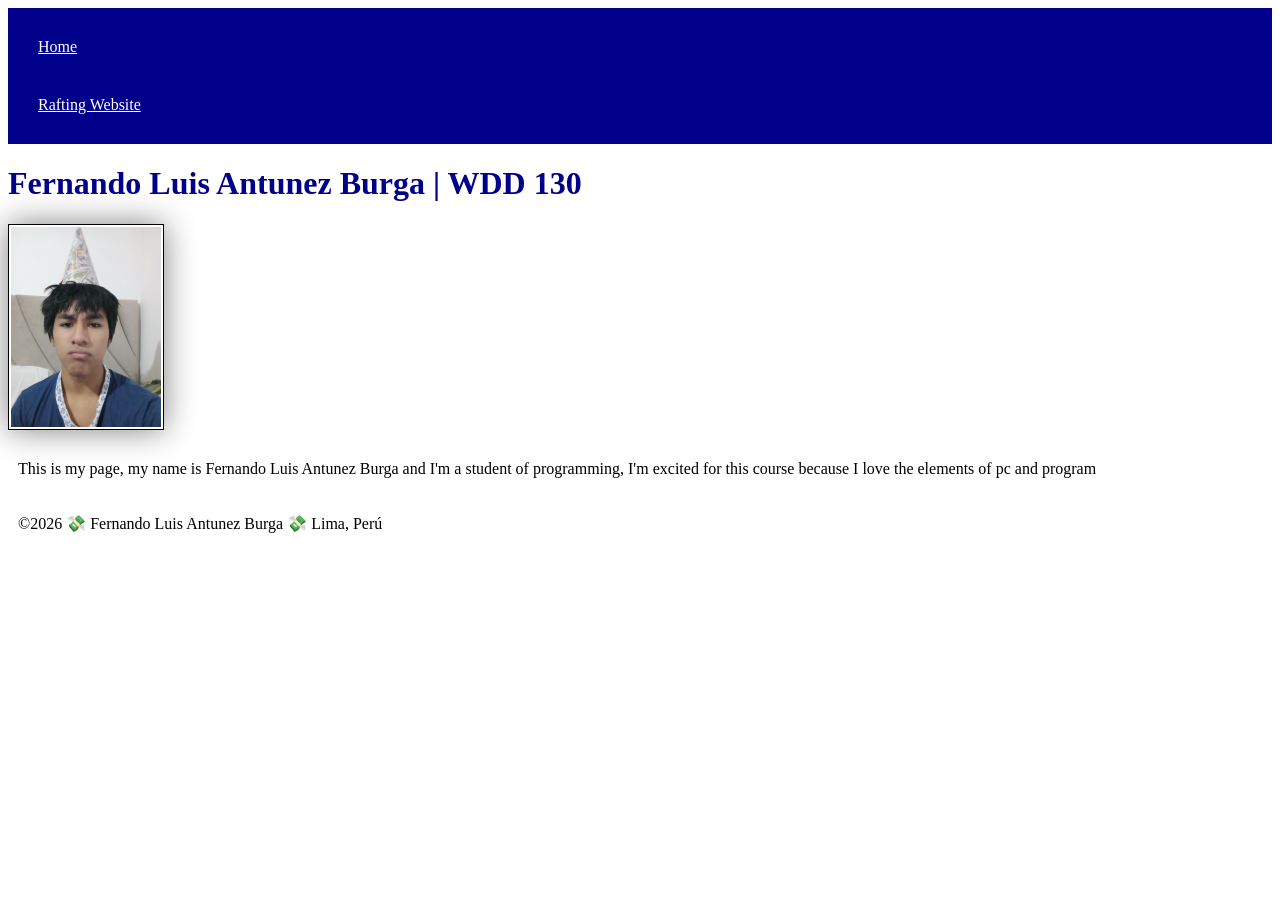
==== index.html @ 3e25eb55 "yes" ====
<!DOCTYPE html>
<html lang="en-US">

<head>
    <meta charset="UTF-8">
    <meta name="viewport" content="width=device-width, initial-scale=1.0">
    <title>Fernando Luis Antunez Burga | WDD 130</title>
    <link rel="stylesheet" href="styles/styles.css">
</head>

<body>
    <header>
        <nav>
            <a href="#">Home</a>
            <a href="wwr/">Rafting Website</a>
        </nav>
    </header>
    <main>
        <h1>Fernando Luis Antunez Burga | WDD 130</h1>
        <img src="images/profile.jpg" alt="Fernando Luis Antunez Burga" width="200">
        <p>This is my page, my name is Fernando Luis Antunez Burga and I'm a student of programming, I'm excited for this course because I love the elements of pc and program</p>
    </main>
    <footer>
        <p>©2026 💸 Fernando Luis Antunez Burga 💸 Lima, Perú</p>
    </footer>
</body>

</html>
---- styles/styles.css ----
nav {
  background-color: darkblue;
  padding: 10px;
}

nav a {
  color: white;
  display: block;
  padding: 20px;
}

h1 {
  color: darkblue;
}

img {
  width: 150px;
  height: auto;
  border: 1px solid black;
  padding: 2px;
  box-shadow: 0 0 30px gray;
}

p {
  padding: 10px;
}
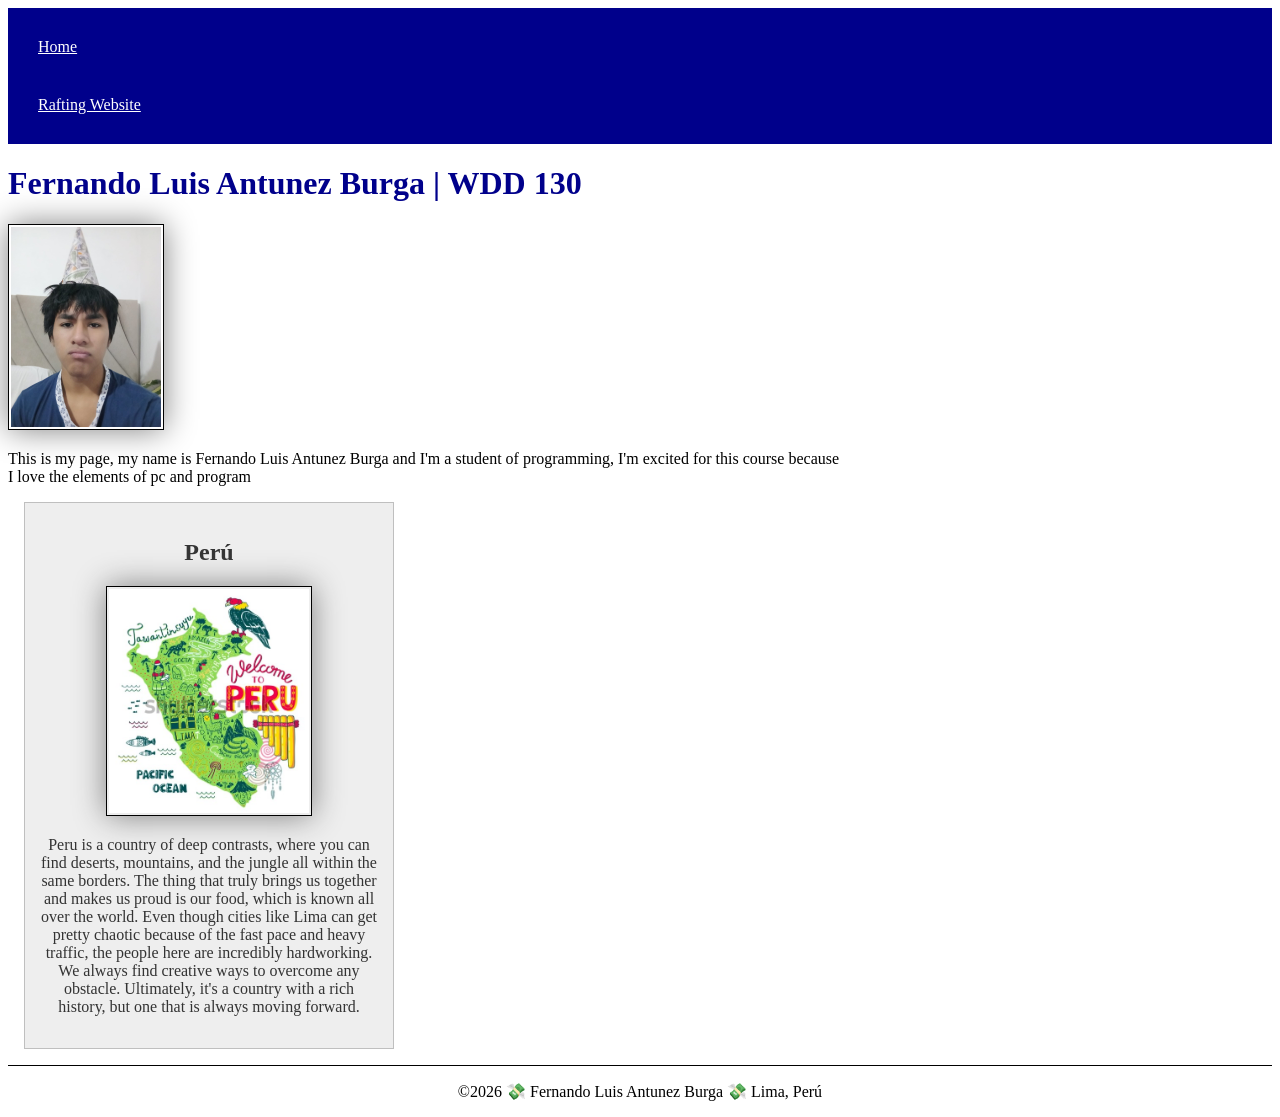
==== commit 00313954: "confirmad" ====
--- a/index.html
+++ b/index.html
@@ -5,6 +5,8 @@
     <meta charset="UTF-8">
     <meta name="viewport" content="width=device-width, initial-scale=1.0">
     <title>Fernando Luis Antunez Burga | WDD 130</title>
+    <meta name="description" content="Describe your home page here using keywords like your name, the course, the purpose of the page.">
+    <meta name="author" content="Your name">
     <link rel="stylesheet" href="styles/styles.css">
 </head>
 
@@ -20,6 +22,11 @@
         <img src="images/profile.jpg" alt="Fernando Luis Antunez Burga" width="200">
         <p>This is my page, my name is Fernando Luis Antunez Burga and I'm a student of programming, I'm excited for this course because I love the elements of pc and program</p>
     </main>
+    <aside>
+        <h2>Perú</h2>
+        <img src="images/PERU.jpg" alt="My country"> 
+        <p>Peru is a country of deep contrasts, where you can find deserts, mountains, and the jungle all within the same borders. The thing that truly brings us together and makes us proud is our food, which is known all over the world. Even though cities like Lima can get pretty chaotic because of the fast pace and heavy traffic, the people here are incredibly hardworking. We always find creative ways to overcome any obstacle. Ultimately, it's a country with a rich history, but one that is always moving forward.</p>
+    </aside>
     <footer>
         <p>©2026 💸 Fernando Luis Antunez Burga 💸 Lima, Perú</p>
     </footer>
--- a/styles/styles.css
+++ b/styles/styles.css
@@ -14,7 +14,7 @@
 }
 
 img {
-  width: 150px;
+  width: 160px;
   height: auto;
   border: 1px solid black;
   padding: 2px;
@@ -25,3 +25,36 @@
   padding: 10px;
 }
 
+main {
+  max-width: 840px;
+}
+
+aside {
+  width: 21rem;
+  margin: 1rem;
+  border: 1px solid rgb(0 0 0 / 0.2); /* 1️⃣ */
+  padding: 1rem;
+  background-color: #eee;
+  color: #333;
+  text-align: center;
+}
+
+aside img {
+  width: 200px;
+  height: auto;
+}
+
+main img {
+  width: 150px;
+  height: auto;
+}
+
+p {
+  padding: 0;
+}
+
+footer {
+  margin-top: 15px;
+  border-top: 1px solid #000;
+  text-align: center;
+}
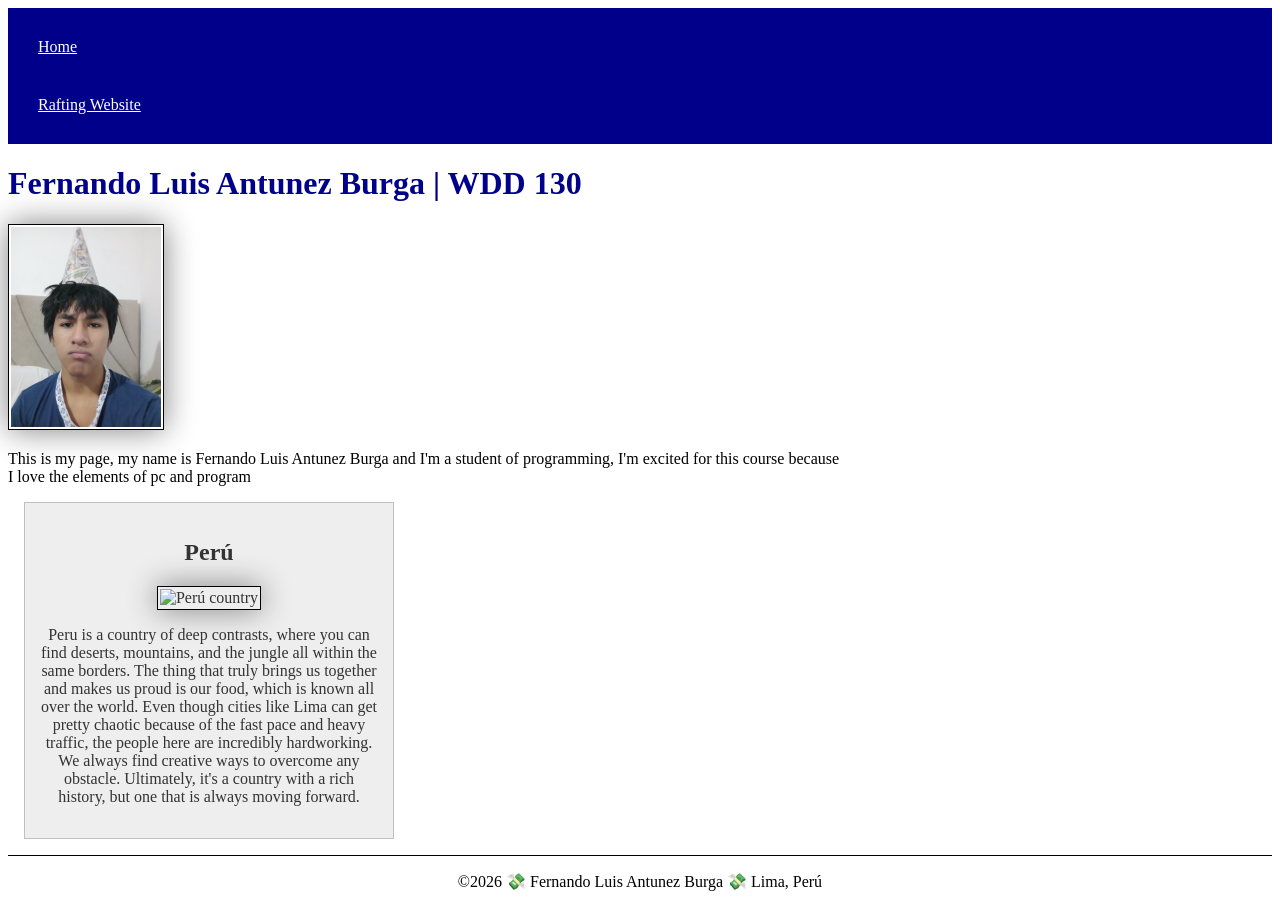
==== commit cbfaa73a: "confirmed to" ====
--- a/index.html
+++ b/index.html
@@ -5,8 +5,8 @@
     <meta charset="UTF-8">
     <meta name="viewport" content="width=device-width, initial-scale=1.0">
     <title>Fernando Luis Antunez Burga | WDD 130</title>
-    <meta name="description" content="Describe your home page here using keywords like your name, the course, the purpose of the page.">
-    <meta name="author" content="Your name">
+    <meta name="description" content="This is my page for the Web Fundamentals course. My name is Fernando Luis Antunez Burga, and the purpose of this page is to introduce my country, Peru.">
+    <meta name="author" content="Fernando Luis Antunez Burga">
     <link rel="stylesheet" href="styles/styles.css">
 </head>
 
@@ -24,7 +24,7 @@
     </main>
     <aside>
         <h2>Perú</h2>
-        <img src="images/PERU.jpg" alt="My country"> 
+        <img src="images/peru.jpg" alt="Perú country"> 
         <p>Peru is a country of deep contrasts, where you can find deserts, mountains, and the jungle all within the same borders. The thing that truly brings us together and makes us proud is our food, which is known all over the world. Even though cities like Lima can get pretty chaotic because of the fast pace and heavy traffic, the people here are incredibly hardworking. We always find creative ways to overcome any obstacle. Ultimately, it's a country with a rich history, but one that is always moving forward.</p>
     </aside>
     <footer>
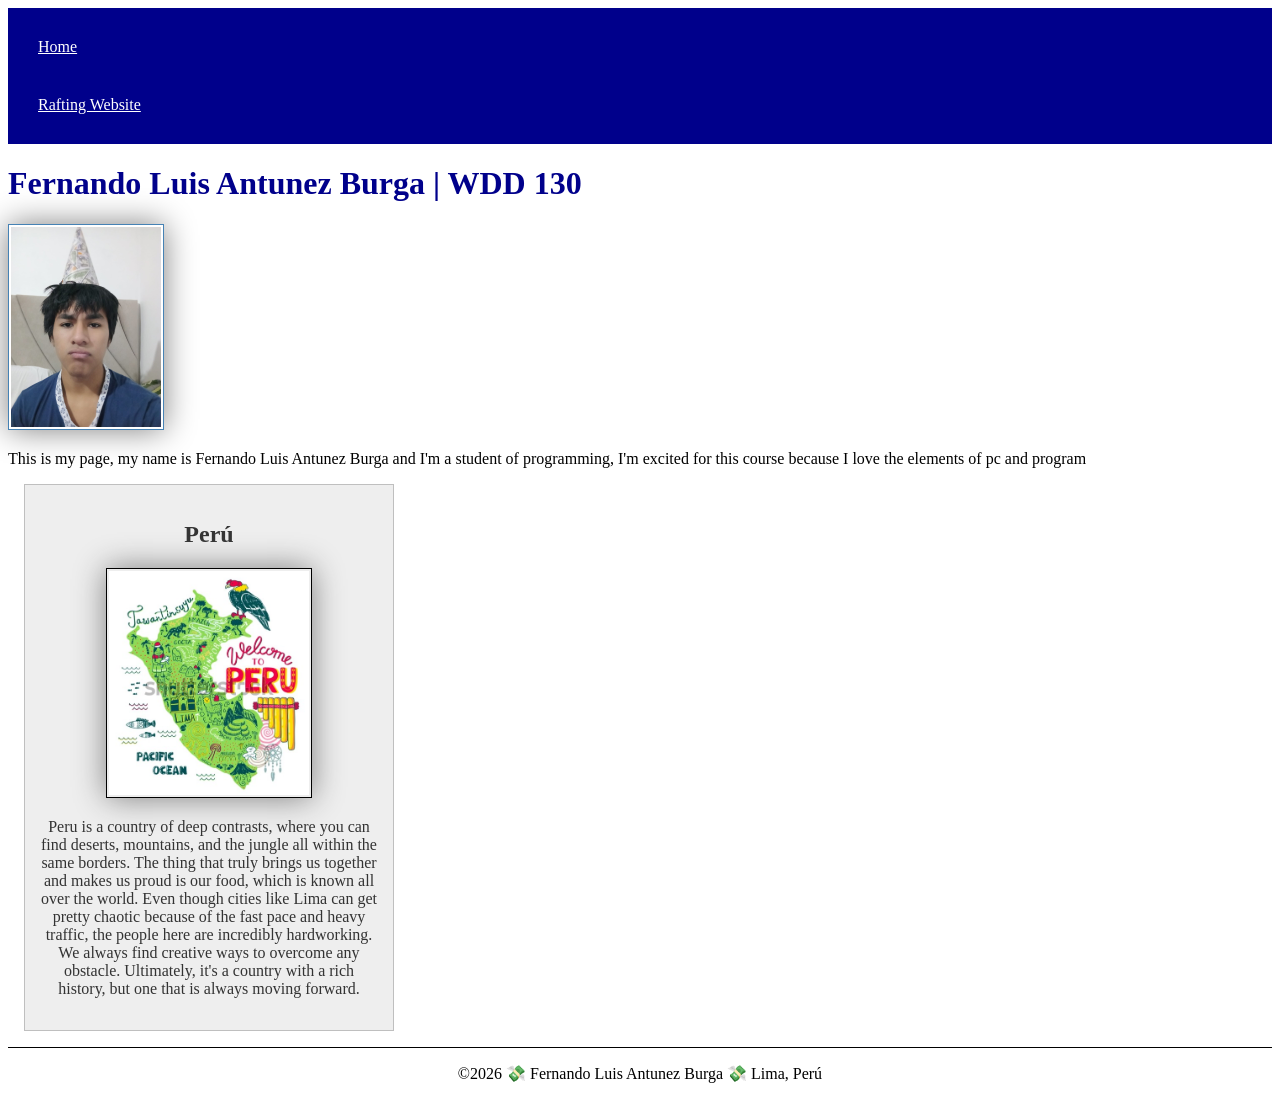
==== commit 02fb2f6e: "YES" ====
--- a/index.html
+++ b/index.html
@@ -24,7 +24,7 @@
     </main>
     <aside>
         <h2>Perú</h2>
-        <img src="images/peru.jpg" alt="Perú country"> 
+        <img src="images/perú.jpg" alt="Perú country"> 
         <p>Peru is a country of deep contrasts, where you can find deserts, mountains, and the jungle all within the same borders. The thing that truly brings us together and makes us proud is our food, which is known all over the world. Even though cities like Lima can get pretty chaotic because of the fast pace and heavy traffic, the people here are incredibly hardworking. We always find creative ways to overcome any obstacle. Ultimately, it's a country with a rich history, but one that is always moving forward.</p>
     </aside>
     <footer>
--- a/styles/styles.css
+++ b/styles/styles.css
@@ -21,12 +21,16 @@
   box-shadow: 0 0 30px gray;
 }
 
-p {
-  padding: 10px;
+main img {
+  width: 150px;
+  height: auto;
+  border: 1px solid steelblue;
+  padding: 2px;
+  box-shadow: 0 0 30px gray;
 }
 
-main {
-  max-width: 840px;
+p {
+  padding: 0;
 }
 
 aside {
@@ -44,17 +48,8 @@
   height: auto;
 }
 
-main img {
-  width: 150px;
-  height: auto;
-}
-
-p {
-  padding: 0;
-}
-
 footer {
-  margin-top: 15px;
+  margin-top: 1em;
   border-top: 1px solid #000;
   text-align: center;
 }
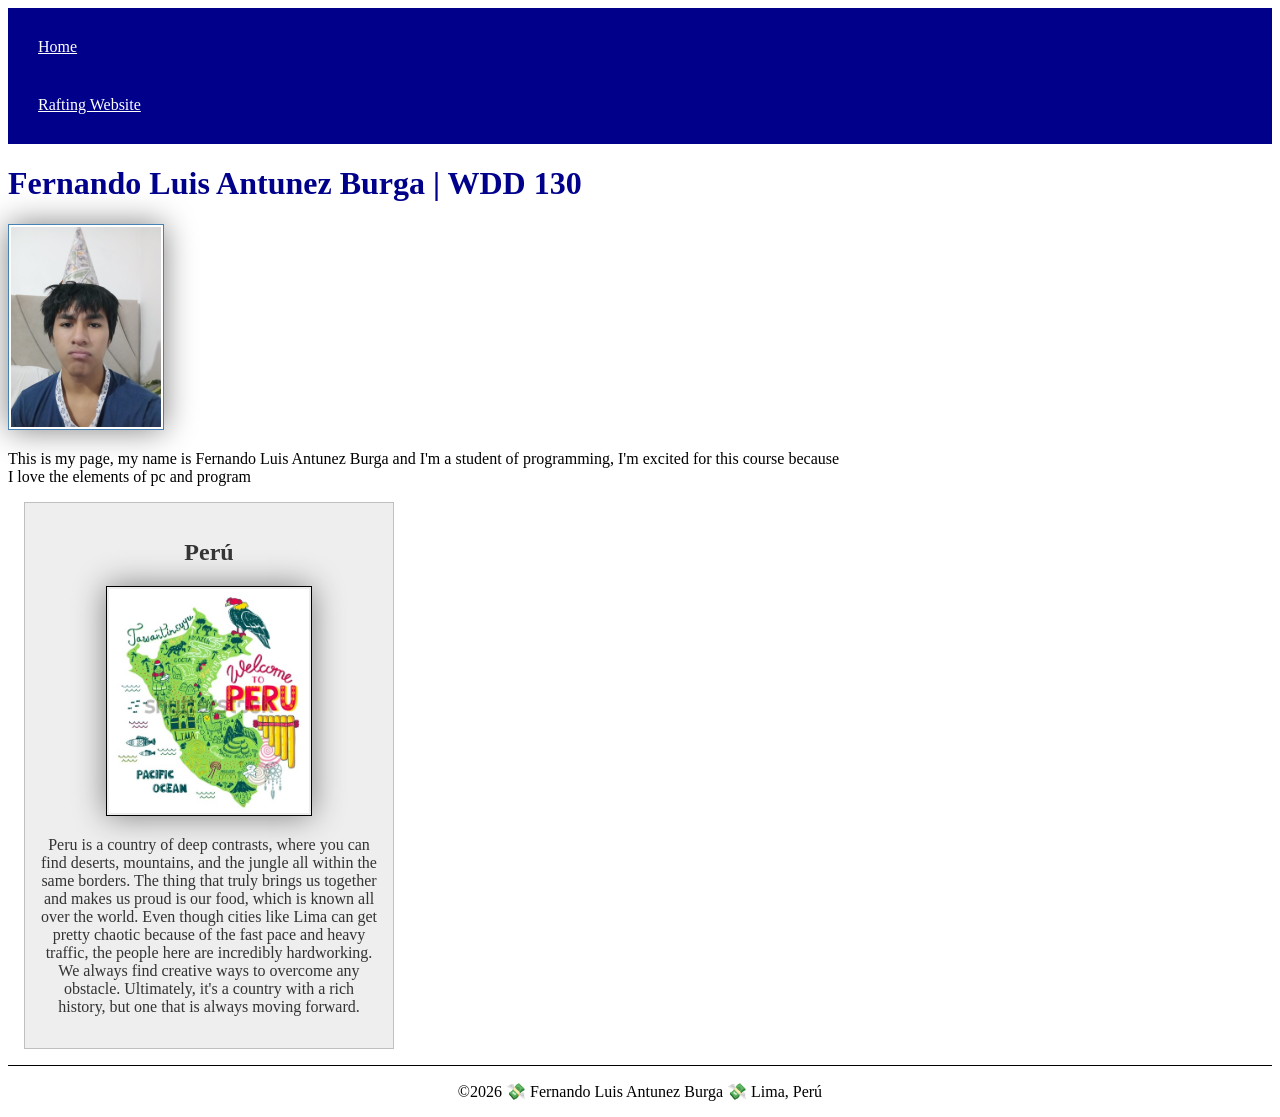
==== commit c8cc5f4b: "DE NUEVO" ====
--- a/index.html
+++ b/index.html
@@ -24,7 +24,7 @@
     </main>
     <aside>
         <h2>Perú</h2>
-        <img src="images/perú.jpg" alt="Perú country"> 
+        <img src="images/peru.jpg" alt="Perú country"> 
         <p>Peru is a country of deep contrasts, where you can find deserts, mountains, and the jungle all within the same borders. The thing that truly brings us together and makes us proud is our food, which is known all over the world. Even though cities like Lima can get pretty chaotic because of the fast pace and heavy traffic, the people here are incredibly hardworking. We always find creative ways to overcome any obstacle. Ultimately, it's a country with a rich history, but one that is always moving forward.</p>
     </aside>
     <footer>
--- a/styles/styles.css
+++ b/styles/styles.css
@@ -19,6 +19,10 @@
   border: 1px solid black;
   padding: 2px;
   box-shadow: 0 0 30px gray;
+}
+
+main {
+  max-width: 840px;
 }
 
 main img {
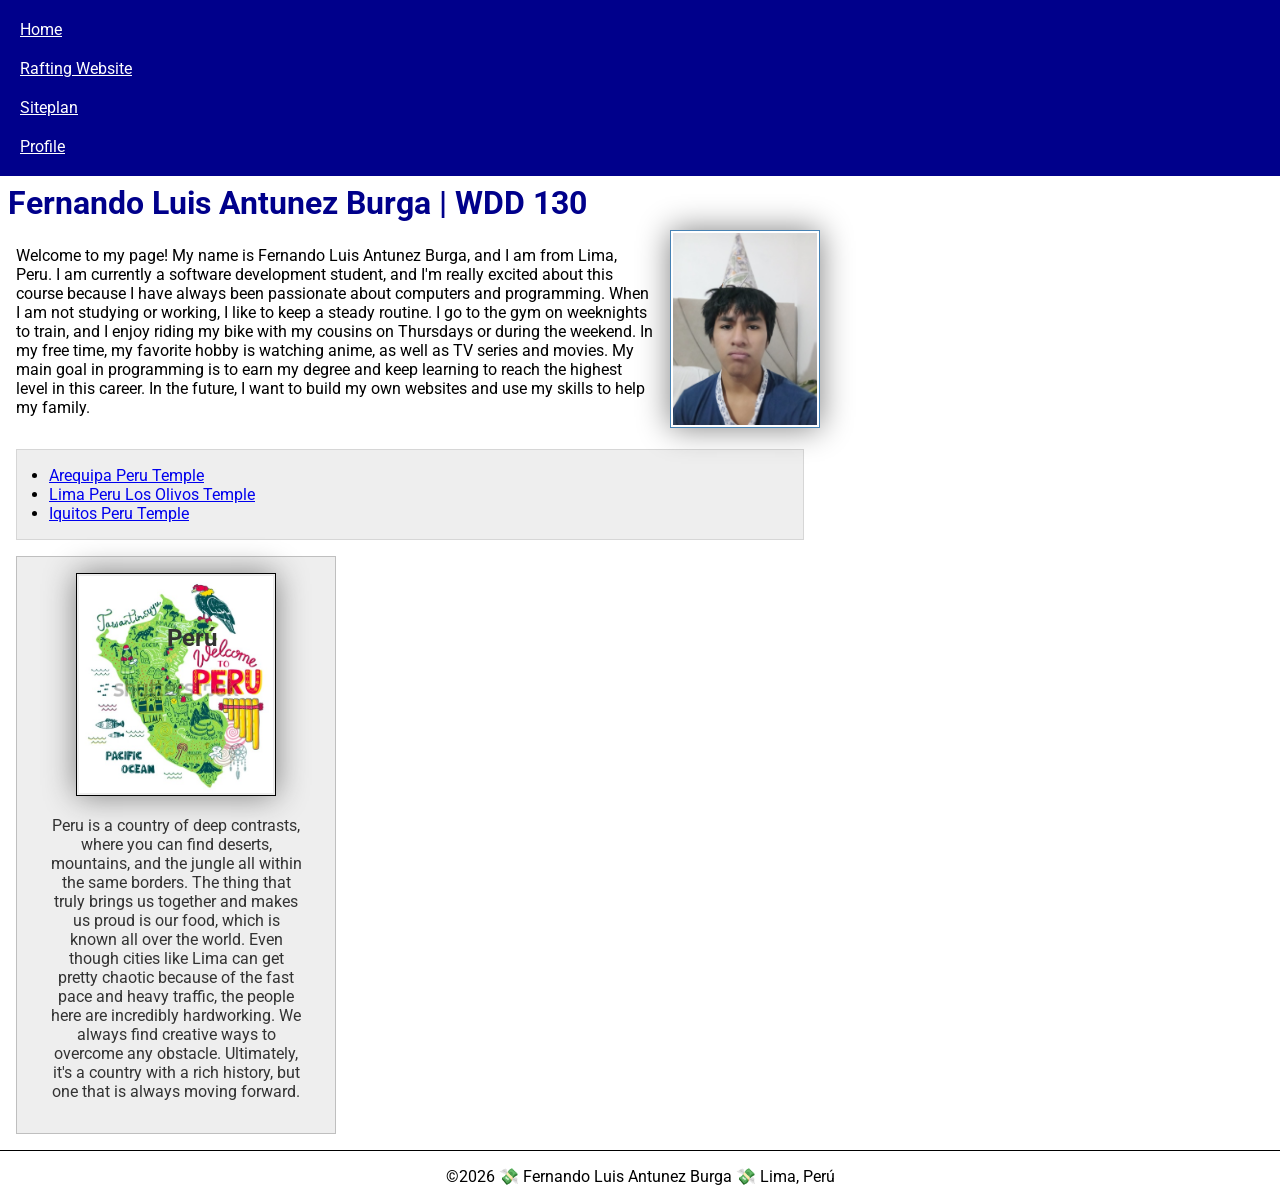
==== commit fd407b21: "yes" ====
--- a/index.html
+++ b/index.html
@@ -8,6 +8,9 @@
     <meta name="description" content="This is my page for the Web Fundamentals course. My name is Fernando Luis Antunez Burga, and the purpose of this page is to introduce my country, Peru.">
     <meta name="author" content="Fernando Luis Antunez Burga">
     <link rel="stylesheet" href="styles/styles.css">
+    <link rel="preconnect" href="https://fonts.googleapis.com">
+    <link rel="preconnect" href="https://fonts.gstatic.com" crossorigin>
+    <link href="https://fonts.googleapis.com/css2?family=Roboto&display=swap" rel="stylesheet">
 </head>
 
 <body>
@@ -15,16 +18,27 @@
         <nav>
             <a href="#">Home</a>
             <a href="wwr/">Rafting Website</a>
+            <a href="wwr/site-plan-rafting.html">Siteplan</a>
+            <a href="https://linkedin.com">Profile</a>
         </nav>
     </header>
     <main>
         <h1>Fernando Luis Antunez Burga | WDD 130</h1>
         <img src="images/profile.jpg" alt="Fernando Luis Antunez Burga" width="200">
-        <p>This is my page, my name is Fernando Luis Antunez Burga and I'm a student of programming, I'm excited for this course because I love the elements of pc and program</p>
+        <p> Welcome to my page! My name is Fernando Luis Antunez Burga, and I am from Lima, Peru. I am currently a software development student, and I'm really excited about this course because I have always been passionate about computers and programming.
+            When I am not studying or working, I like to keep a steady routine. I go to the gym on weeknights to train, and I enjoy riding my bike with my cousins on Thursdays or during the weekend. In my free time, my favorite hobby is watching anime, as well as TV series and movies.
+            My main goal in programming is to earn my degree and keep learning to reach the highest level in this career. In the future, I want to build my own websites and use my skills to help my family.
+        </p>
+        <ul class="box indent">
+            <li><a href="https://www.churchofjesuschrist.org/imgs/55f6c59ce8f9c093a9c689067f8674335de544e2/full/1200%2C/0/default" target="_blank" rel="noopener">Arequipa Peru Temple</a></li>
+            <li><a href="https://www.churchofjesuschrist.org/imgs/kkzv5si47j7eitcp7ugzwpwf7fdxq6jx1wjnmvug/full/960%2C/0/default" target="_blank" rel="noopener">Lima Peru Los Olivos Temple</a></li>
+            <li><a href="https://www.churchofjesuschrist.org/imgs/3f3327a93b9f11eeb2f0eeeeac1e45f6554046d6/full/1200%2C/0/default" target="_blank" rel="noopener">Iquitos Peru Temple</a></li>
+        </ul>
+
     </main>
     <aside>
         <h2>Perú</h2>
-        <img src="images/peru.jpg" alt="Perú country"> 
+        <img src="images/peru.jpg" alt="Perú country">
         <p>Peru is a country of deep contrasts, where you can find deserts, mountains, and the jungle all within the same borders. The thing that truly brings us together and makes us proud is our food, which is known all over the world. Even though cities like Lima can get pretty chaotic because of the fast pace and heavy traffic, the people here are incredibly hardworking. We always find creative ways to overcome any obstacle. Ultimately, it's a country with a rich history, but one that is always moving forward.</p>
     </aside>
     <footer>
--- a/styles/styles.css
+++ b/styles/styles.css
@@ -1,16 +1,37 @@
+:root {
+  --principal-color: darkblue;
+  --shadow: 0 0 30px gray;
+}
+
+* {
+  margin: 0;
+  padding: 0;
+  box-sizing: border-box;
+}
+
+body {
+  font-size: 16px;
+  font-family: 'Roboto', Arial, sans-serif;
+}
+
 nav {
-  background-color: darkblue;
+  background-color: var(--principal-color);
   padding: 10px;
 }
 
 nav a {
   color: white;
+  padding: 10px;
   display: block;
-  padding: 20px;
 }
 
 h1 {
-  color: darkblue;
+  color: var(--principal-color);
+  padding: .5rem;
+}
+
+main {
+  max-width: 820px;
 }
 
 img {
@@ -18,11 +39,7 @@
   height: auto;
   border: 1px solid black;
   padding: 2px;
-  box-shadow: 0 0 30px gray;
-}
-
-main {
-  max-width: 840px;
+  box-shadow: var(--shadow);
 }
 
 main img {
@@ -30,21 +47,25 @@
   height: auto;
   border: 1px solid steelblue;
   padding: 2px;
-  box-shadow: 0 0 30px gray;
+  box-shadow: var(--shadow);
+  float: right;
+  margin: 0 0 1rem 1rem;
 }
 
 p {
-  padding: 0;
+  padding: 1rem;
 }
 
 aside {
-  width: 21rem;
+  width: 20em;
   margin: 1rem;
-  border: 1px solid rgb(0 0 0 / 0.2); /* 1️⃣ */
+  border: 1px solid rgb(0 0 0 / 0.2);
+  /* 1️⃣ */
   padding: 1rem;
   background-color: #eee;
   color: #333;
   text-align: center;
+  position: relative;
 }
 
 aside img {
@@ -52,8 +73,26 @@
   height: auto;
 }
 
+aside h2 {
+  position: absolute;
+  top: 67px;
+  left: 150px;
+}
+
 footer {
   margin-top: 1em;
   border-top: 1px solid #000;
   text-align: center;
-}+}
+
+.box {
+  margin: 1rem;
+  border: 1px solid rgba(0, 0, 0, .1);
+  padding: 1rem;
+  background-color: #eee;
+  color: #000;
+}
+
+.indent {
+  padding-left: 2rem;
+}
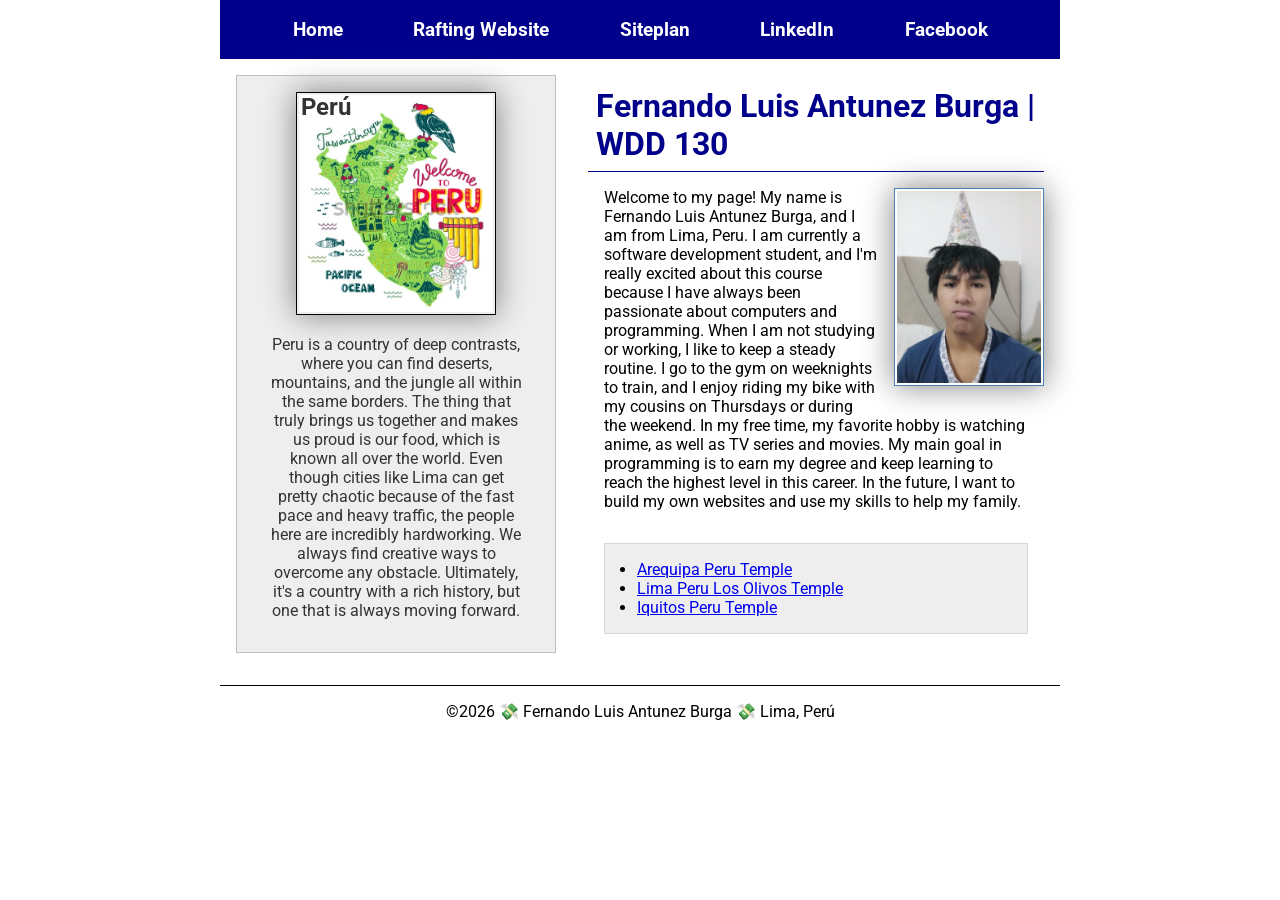
==== commit 70fd930e: "aaa" ====
--- a/index.html
+++ b/index.html
@@ -19,9 +19,11 @@
             <a href="#">Home</a>
             <a href="wwr/">Rafting Website</a>
             <a href="wwr/site-plan-rafting.html">Siteplan</a>
-            <a href="https://linkedin.com">Profile</a>
+            <a href="https://linkedin.com">LinkedIn</a>
+            <a href="https://www.facebook.com">Facebook</a>
         </nav>
     </header>
+<div class="grid">
     <main>
         <h1>Fernando Luis Antunez Burga | WDD 130</h1>
         <img src="images/profile.jpg" alt="Fernando Luis Antunez Burga" width="200">
@@ -34,13 +36,14 @@
             <li><a href="https://www.churchofjesuschrist.org/imgs/kkzv5si47j7eitcp7ugzwpwf7fdxq6jx1wjnmvug/full/960%2C/0/default" target="_blank" rel="noopener">Lima Peru Los Olivos Temple</a></li>
             <li><a href="https://www.churchofjesuschrist.org/imgs/3f3327a93b9f11eeb2f0eeeeac1e45f6554046d6/full/1200%2C/0/default" target="_blank" rel="noopener">Iquitos Peru Temple</a></li>
         </ul>
-
     </main>
     <aside>
         <h2>Perú</h2>
         <img src="images/peru.jpg" alt="Perú country">
         <p>Peru is a country of deep contrasts, where you can find deserts, mountains, and the jungle all within the same borders. The thing that truly brings us together and makes us proud is our food, which is known all over the world. Even though cities like Lima can get pretty chaotic because of the fast pace and heavy traffic, the people here are incredibly hardworking. We always find creative ways to overcome any obstacle. Ultimately, it's a country with a rich history, but one that is always moving forward.</p>
     </aside>
+</div>
+
     <footer>
         <p>©2026 💸 Fernando Luis Antunez Burga 💸 Lima, Perú</p>
     </footer>
--- a/styles/styles.css
+++ b/styles/styles.css
@@ -9,6 +9,11 @@
   box-sizing: border-box;
 }
 
+header, .grid, footer {
+  max-width: 840px;
+  margin: 0 auto;
+}
+
 body {
   font-size: 16px;
   font-family: 'Roboto', Arial, sans-serif;
@@ -17,21 +22,29 @@
 nav {
   background-color: var(--principal-color);
   padding: 10px;
+  display: flex;
+  justify-content: space-evenly;
+  align-items: center;
 }
 
 nav a {
   color: white;
-  padding: 10px;
+  padding: 0.5rem;
   display: block;
+  text-decoration: none;
+  font-size: 1.2rem;
+  font-weight: 700;
 }
 
 h1 {
   color: var(--principal-color);
   padding: .5rem;
+  border-bottom: 1px solid var(--principal-color);
 }
 
 main {
-  max-width: 820px;
+  grid-column: 2/3;
+  margin: 1rem;
 }
 
 img {
@@ -49,23 +62,29 @@
   padding: 2px;
   box-shadow: var(--shadow);
   float: right;
-  margin: 0 0 1rem 1rem;
+  margin: 1rem 0 1rem 1rem;
 }
 
 p {
   padding: 1rem;
 }
 
+.grid {
+  display: grid;
+  align-items: center;
+}
+
 aside {
-  width: 20em;
+  width: 20rem;
   margin: 1rem;
   border: 1px solid rgb(0 0 0 / 0.2);
-  /* 1️⃣ */
   padding: 1rem;
   background-color: #eee;
   color: #333;
   text-align: center;
   position: relative;
+  grid-column: 1/2;
+  grid-row: 1/2;
 }
 
 aside img {
@@ -75,8 +94,8 @@
 
 aside h2 {
   position: absolute;
-  top: 67px;
-  left: 150px;
+  top: 17px;
+  left: 64px;
 }
 
 footer {
